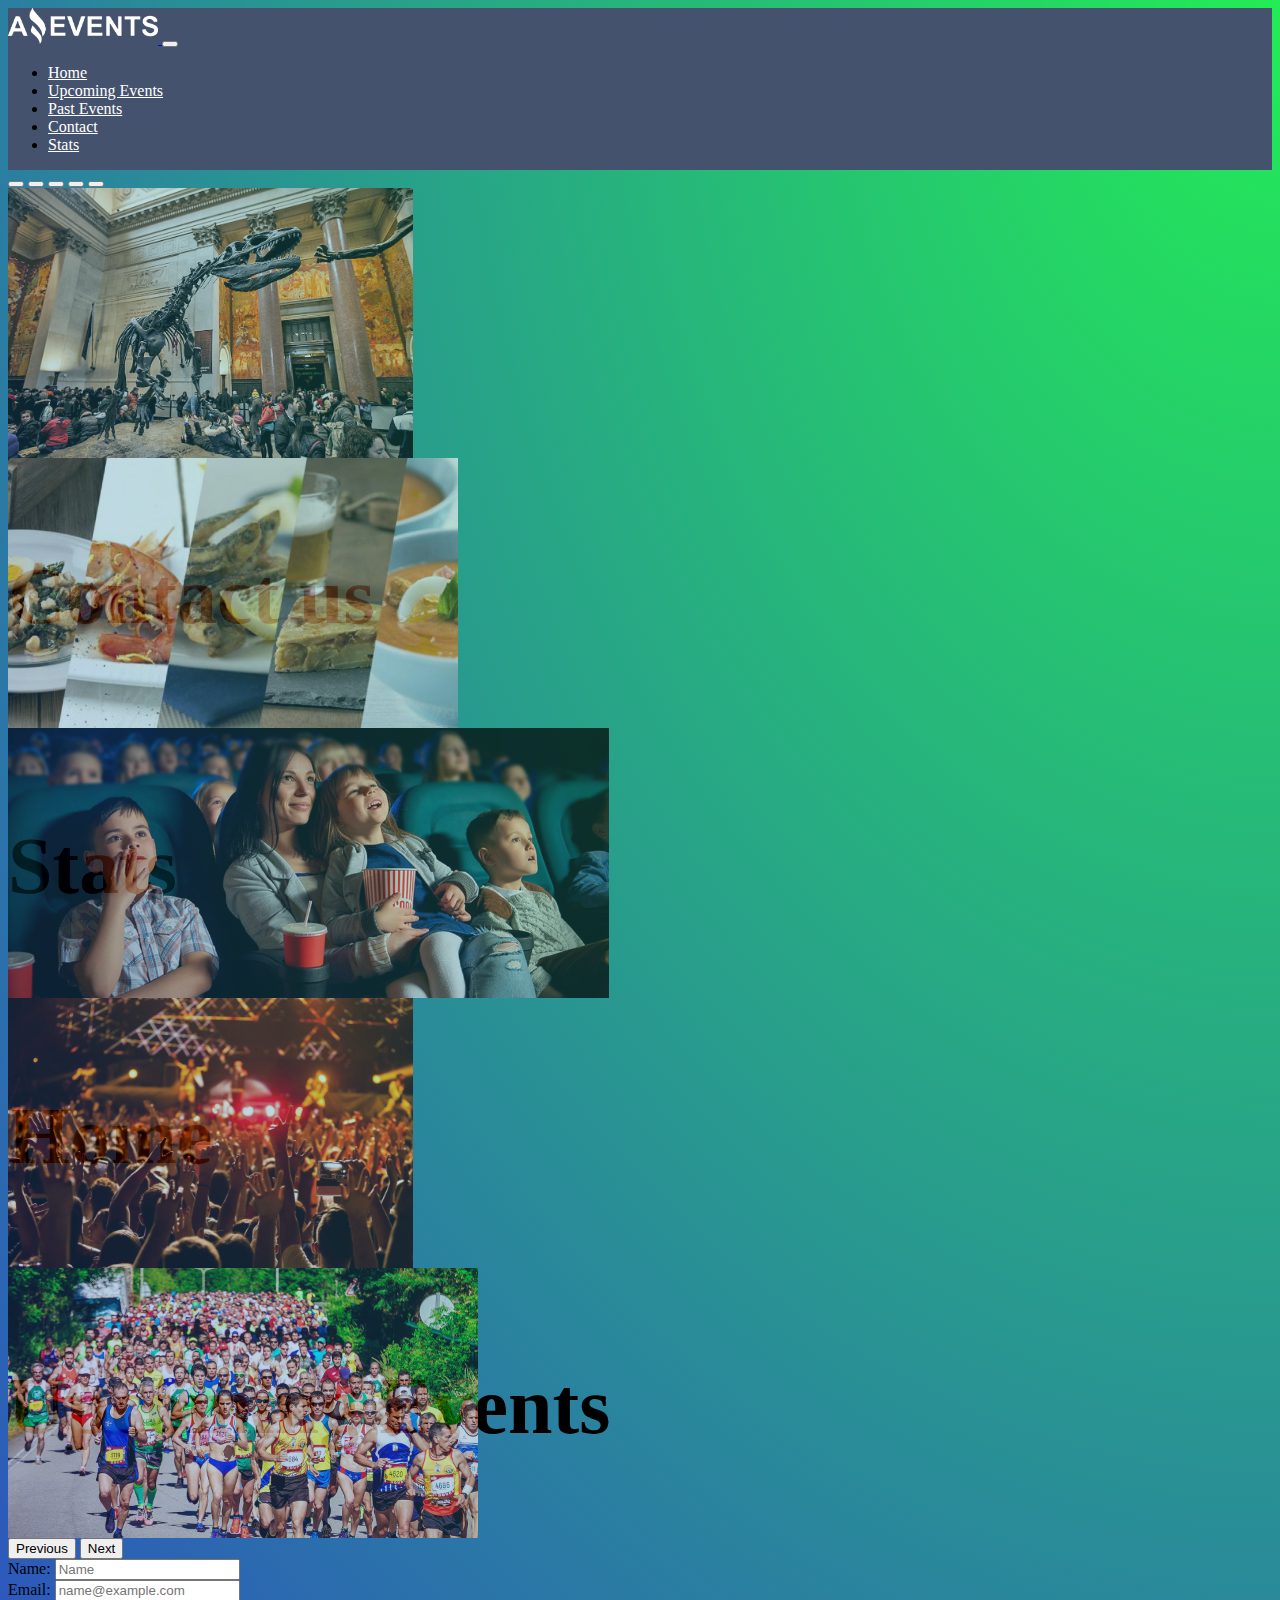
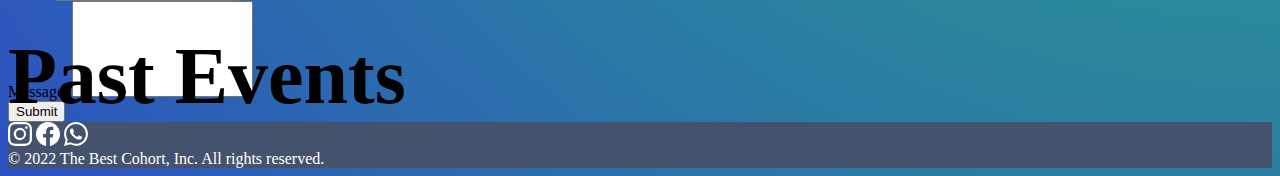
==== contact.html @ bef021f9 "first update" ====
<!DOCTYPE html>
<html lang="en">

<head>
    <meta charset="UTF-8">
    <meta http-equiv="X-UA-Compatible" content="IE=edge">
    <meta name="viewport" content="width=device-width, initial-scale=1.0">
    <link rel="shortcut icon" href="./assets/imgs/icon_completo.png" type="image/x-icon">
    <title>A-Events</title>
    <!-- CSS only -->
    <link href="https://cdn.jsdelivr.net/npm/bootstrap@5.2.0/dist/css/bootstrap.min.css" rel="stylesheet"
        integrity="sha384-gH2yIJqKdNHPEq0n4Mqa/HGKIhSkIHeL5AyhkYV8i59U5AR6csBvApHHNl/vI1Bx" crossorigin="anonymous">
    <link rel="stylesheet" href="./assets/style/style.css">
</head>

<body class="body-special">
    <nav class="navbar navbar-expand-lg py-3">
        <div class="container">
            <a href="#" class="navbar-brand">
                <!-- Logo Image -->
                <img src="./assets/imgs/logo_blanco.png" width="150" alt="" class="d-inline-block align-middle mr-2">
            </a>

            <button class="navbar-toggler" type="button" data-bs-toggle="collapse"
                data-bs-target="#navbarSupportedContent" aria-controls="navbarSupportedContent" aria-expanded="false"
                aria-label="Toggle navigation">
                <span class="navbar-toggler-icon"></span>
            </button>

            <div id="navbarSupportedContent" class="collapse navbar-collapse justify-content-end col-xxl-10">
                <ul class="navbar-nav ml-auto">
                    <li class="nav-item active"><a href="./index.html" class="nav-link">Home</a></li>
                    <li class="nav-item"><a href="./upcoming_events.html" class="nav-link">Upcoming Events</a></li>
                    <li class="nav-item"><a href="./past_events.html" class="nav-link">Past Events</a></li>
                    <li class="nav-item"><a href="#" class="nav-link">Contact</a></li>
                    <li class="nav-item"><a href="./stats.html" class="nav-link">Stats</a></li>
                </ul>
            </div>
        </div>
    </nav>
    <div id="carouselExampleCaptions" class="carousel slide" data-bs-ride="false">
        <div class="carousel-indicators">
            <button type="button" data-bs-target="#carouselExampleCaptions" data-bs-slide-to="0" class="active"
                aria-current="true" aria-label="Slide 1"></button>
            <button type="button" data-bs-target="#carouselExampleCaptions" data-bs-slide-to="1"
                aria-label="Slide 2"></button>
            <button type="button" data-bs-target="#carouselExampleCaptions" data-bs-slide-to="2"
                aria-label="Slide 3"></button>
            <button type="button" data-bs-target="#carouselExampleCaptions" data-bs-slide-to="3"
                aria-label="Slide 4"></button>
            <button type="button" data-bs-target="#carouselExampleCaptions" data-bs-slide-to="4"
                aria-label="Slide 5"></button>
        </div>
        <div class="carousel-inner active">
            <div class="carousel-item active">
                <img src="./assets/imgs/museum.jpg" class="d-block w-100" alt="Museum">
                <div class="carousel-caption d-none d-md-block">
                    <h5 class="title-carousel">Contact us</h5>
                </div>
            </div>
            <div class="carousel-item">
                <img src="./assets/imgs/food.jpg" class="d-block w-100" alt="Food">
                <div class="carousel-caption d-none d-md-block">
                    <h5 class="title-carousel">Stats</h5>
                </div>
            </div>
            <div class="carousel-item">
                <img src="./assets/imgs/cinema.jfif" class="d-block w-100" alt="Family in the cinema">
                <div class="carousel-caption d-none d-md-block">
                    <h5 class="title-carousel">Home</h5>
                </div>
            </div>
            <div class="carousel-item">
                <img src="./assets/imgs/concert.jpg" class="d-block w-100" alt="A concert">
                <div class="carousel-caption d-none d-md-block">
                    <h5 class="title-carousel">Upcoming Events</h5>
                </div>
            </div>
            <div class="carousel-item">
                <img src="./assets/imgs/marathon.jpg" class="d-block w-100" alt="A marathon">
                <div class="carousel-caption d-none d-md-block">
                    <h5 class="title-carousel-past">Past Events</h5>
                </div>
            </div>
        </div>
        <button class="carousel-control-prev" type="button" data-bs-target="#carouselExampleCaptions"
            data-bs-slide="prev">
            <span class="carousel-control-prev-icon" aria-hidden="true"></span>
            <span class="visually-hidden">Previous</span>
        </button>
        <button class="carousel-control-next" type="button" data-bs-target="#carouselExampleCaptions"
            data-bs-slide="next">
            <span class="carousel-control-next-icon" aria-hidden="true"></span>
            <span class="visually-hidden">Next</span>
        </button>
    </div>
    <div class="container d-flex flex-column gap-4 py-4 px-5 py-xxl-5  px-xxl-0">
        <div class="mb-3 px-md-5 px-xxl-0">
            <label for="formGroupExampleInput" class="form-label text-light">Name:</label>
            <input type="text" class="form-control" id="formGroupExampleInput" placeholder="Name">
        </div>
        <div class="mb-3 px-md-5 px-xxl-0">
            <label for="exampleFormControlInput1" class="form-label text-light">Email:</label>
            <input type="email" class="form-control" id="exampleFormControlInput1" placeholder="name@example.com">
        </div>
        <div class="mb-3 px-md-5 px-xxl-0">
            <label for="exampleFormControlTextarea1" class="form-label text-light">Message:</label>
            <textarea class="form-control" id="exampleFormControlTextarea1" rows="6"></textarea>
        </div>
        <button type="submit" class="btn btn-primary align-self-md-end mx-md-5 mx-xxl-0 p-3">Submit</button>
    </div>
    <footer id="footer-special" class="d-flex justify-content-around align-items-center">
        <div class="p-3 d-flex justify-content-center align-items-center justify-content-md-end">
            <a class="btn btn-floating m-1" class="text-white" role="button"><svg xmlns="http://www.w3.org/2000/svg"
                    width="24" height="24" fill="currentColor" class="bi bi-instagram" viewBox="0 0 16 16">
                    <path
                        d="M8 0C5.829 0 5.556.01 4.703.048 3.85.088 3.269.222 2.76.42a3.917 3.917 0 0 0-1.417.923A3.927 3.927 0 0 0 .42 2.76C.222 3.268.087 3.85.048 4.7.01 5.555 0 5.827 0 8.001c0 2.172.01 2.444.048 3.297.04.852.174 1.433.372 1.942.205.526.478.972.923 1.417.444.445.89.719 1.416.923.51.198 1.09.333 1.942.372C5.555 15.99 5.827 16 8 16s2.444-.01 3.298-.048c.851-.04 1.434-.174 1.943-.372a3.916 3.916 0 0 0 1.416-.923c.445-.445.718-.891.923-1.417.197-.509.332-1.09.372-1.942C15.99 10.445 16 10.173 16 8s-.01-2.445-.048-3.299c-.04-.851-.175-1.433-.372-1.941a3.926 3.926 0 0 0-.923-1.417A3.911 3.911 0 0 0 13.24.42c-.51-.198-1.092-.333-1.943-.372C10.443.01 10.172 0 7.998 0h.003zm-.717 1.442h.718c2.136 0 2.389.007 3.232.046.78.035 1.204.166 1.486.275.373.145.64.319.92.599.28.28.453.546.598.92.11.281.24.705.275 1.485.039.843.047 1.096.047 3.231s-.008 2.389-.047 3.232c-.035.78-.166 1.203-.275 1.485a2.47 2.47 0 0 1-.599.919c-.28.28-.546.453-.92.598-.28.11-.704.24-1.485.276-.843.038-1.096.047-3.232.047s-2.39-.009-3.233-.047c-.78-.036-1.203-.166-1.485-.276a2.478 2.478 0 0 1-.92-.598 2.48 2.48 0 0 1-.6-.92c-.109-.281-.24-.705-.275-1.485-.038-.843-.046-1.096-.046-3.233 0-2.136.008-2.388.046-3.231.036-.78.166-1.204.276-1.486.145-.373.319-.64.599-.92.28-.28.546-.453.92-.598.282-.11.705-.24 1.485-.276.738-.034 1.024-.044 2.515-.045v.002zm4.988 1.328a.96.96 0 1 0 0 1.92.96.96 0 0 0 0-1.92zm-4.27 1.122a4.109 4.109 0 1 0 0 8.217 4.109 4.109 0 0 0 0-8.217zm0 1.441a2.667 2.667 0 1 1 0 5.334 2.667 2.667 0 0 1 0-5.334z" />
                </svg></a>
            <a class="btn btn-floating m-1" class="text-white" role="button"><svg xmlns="http://www.w3.org/2000/svg"
                    width="24" height="24" fill="currentColor" class="bi bi-facebook" viewBox="0 0 16 16">
                    <path
                        d="M16 8.049c0-4.446-3.582-8.05-8-8.05C3.58 0-.002 3.603-.002 8.05c0 4.017 2.926 7.347 6.75 7.951v-5.625h-2.03V8.05H6.75V6.275c0-2.017 1.195-3.131 3.022-3.131.876 0 1.791.157 1.791.157v1.98h-1.009c-.993 0-1.303.621-1.303 1.258v1.51h2.218l-.354 2.326H9.25V16c3.824-.604 6.75-3.934 6.75-7.951z" />
                </svg></a>
            <a class="btn btn-floating m-1" class="text-white" role="button"><svg xmlns="http://www.w3.org/2000/svg"
                    width="24" height="24" fill="currentColor" class="bi bi-whatsapp" viewBox="0 0 16 16">
                    <path
                        d="M13.601 2.326A7.854 7.854 0 0 0 7.994 0C3.627 0 .068 3.558.064 7.926c0 1.399.366 2.76 1.057 3.965L0 16l4.204-1.102a7.933 7.933 0 0 0 3.79.965h.004c4.368 0 7.926-3.558 7.93-7.93A7.898 7.898 0 0 0 13.6 2.326zM7.994 14.521a6.573 6.573 0 0 1-3.356-.92l-.24-.144-2.494.654.666-2.433-.156-.251a6.56 6.56 0 0 1-1.007-3.505c0-3.626 2.957-6.584 6.591-6.584a6.56 6.56 0 0 1 4.66 1.931 6.557 6.557 0 0 1 1.928 4.66c-.004 3.639-2.961 6.592-6.592 6.592zm3.615-4.934c-.197-.099-1.17-.578-1.353-.646-.182-.065-.315-.099-.445.099-.133.197-.513.646-.627.775-.114.133-.232.148-.43.05-.197-.1-.836-.308-1.592-.985-.59-.525-.985-1.175-1.103-1.372-.114-.198-.011-.304.088-.403.087-.088.197-.232.296-.346.1-.114.133-.198.198-.33.065-.134.034-.248-.015-.347-.05-.099-.445-1.076-.612-1.47-.16-.389-.323-.335-.445-.34-.114-.007-.247-.007-.38-.007a.729.729 0 0 0-.529.247c-.182.198-.691.677-.691 1.654 0 .977.71 1.916.81 2.049.098.133 1.394 2.132 3.383 2.992.47.205.84.326 1.129.418.475.152.904.129 1.246.08.38-.058 1.171-.48 1.338-.943.164-.464.164-.86.114-.943-.049-.084-.182-.133-.38-.232z" />
                </svg></a>
        </div>
        <div class="p-3 d-flex justify-content-center align-items-center justify-content-md-end" style="color:white">
            &copy; 2022 The Best Cohort, Inc. All rights reserved.
        </div>
    </footer>
    <!-- JavaScript Bundle with Popper -->
    <script src="https://cdn.jsdelivr.net/npm/bootstrap@5.2.0/dist/js/bootstrap.bundle.min.js"
        integrity="sha384-A3rJD856KowSb7dwlZdYEkO39Gagi7vIsF0jrRAoQmDKKtQBHUuLZ9AsSv4jD4Xa"
        crossorigin="anonymous"></script>
</body>

</html>
---- assets/style/style.css ----
body {
    /* Created with https://www.css-gradient.com */
    background: #23EC55;
    background: -webkit-radial-gradient(top right, #23EC55, #2D51C1);
    background: -moz-radial-gradient(top right, #23EC55, #2D51C1);
    background: radial-gradient(to bottom left, #23EC55, #2D51C1);
    /* min-height: 100vh; */
}

.body-special {
    display: flex;
    min-height: 100vh;
    flex-direction: column;
}

nav {
    /* height: 5vh; */
    background-color: #45526e;
}

.nav-link {
    color: white;
}

.title-carousel {
    font-size: 5rem;
    color: black;
}

/* .title-carousel:hover {
    color: white;
} */

.title-carousel-past {
    font-size: 5rem;
    color: black;
}

.carousel-caption {
    top: 50%;
    transform: translateY(-50%);
    bottom: initial;
    -webkit-transform-style: preserve-3d;
    -moz-transform-style: preserve-3d;
    transform-style: preserve-3d;
}

.carousel-item{
    height: 30vh;
}

.carousel-slide {
    height: 30vh;
}

.carousel-item>img{
    height: 100%;
    object-fit:cover;
    object-position: 0 25%;
    opacity: 0.7;
}

.form-check-input:checked {
    background-color: #45526e;
    border-color: #45526e;
}

.bi {
    color: white;
    /* padding-bottom: 6px; */
}

.button-card:not(.first-button) {
    display: flex;
    justify-content: space-between;
    padding-right: 2.5rem;
    align-items: center;
}

.first-button {
    text-decoration: none;
    padding-left: 2.5rem;
    color: black;
}

.first-button:hover {
    color: white;
}

footer {
    background-color: #45526e;
    /* position: relative;
    bottom: 0;
    width: 100%; */
}

#footer-special {
    margin-top: auto;
    width: 100%;
}

#cards-section img{
    height: 50%;
    object-fit: cover;
}

#cards-section .card {
    width: 20rem;
    color: white;
    background-color: #45526e;
}

#cards-section-details img{
    height: 50%;
    object-fit: cover;
}

#cards-section-details .card {
    width: 30rem;
    color: white;
    background-color: #45526e;
}

#cards-section-details .card1 {
    width: 30rem;
    color: white;
    background-color: #45526e;
}

.card1 {
    border-radius: 5rem;
}

#cards-section-details .card1 img {
    height: 100%;
    object-fit: cover;
    border-radius: 5rem;
}

thead {
    text-align: center;
    background-color: #45526e;
    color: white;
    /* border: 0.5rem solid #45526e; */
}

td {
    height: 2rem;
}
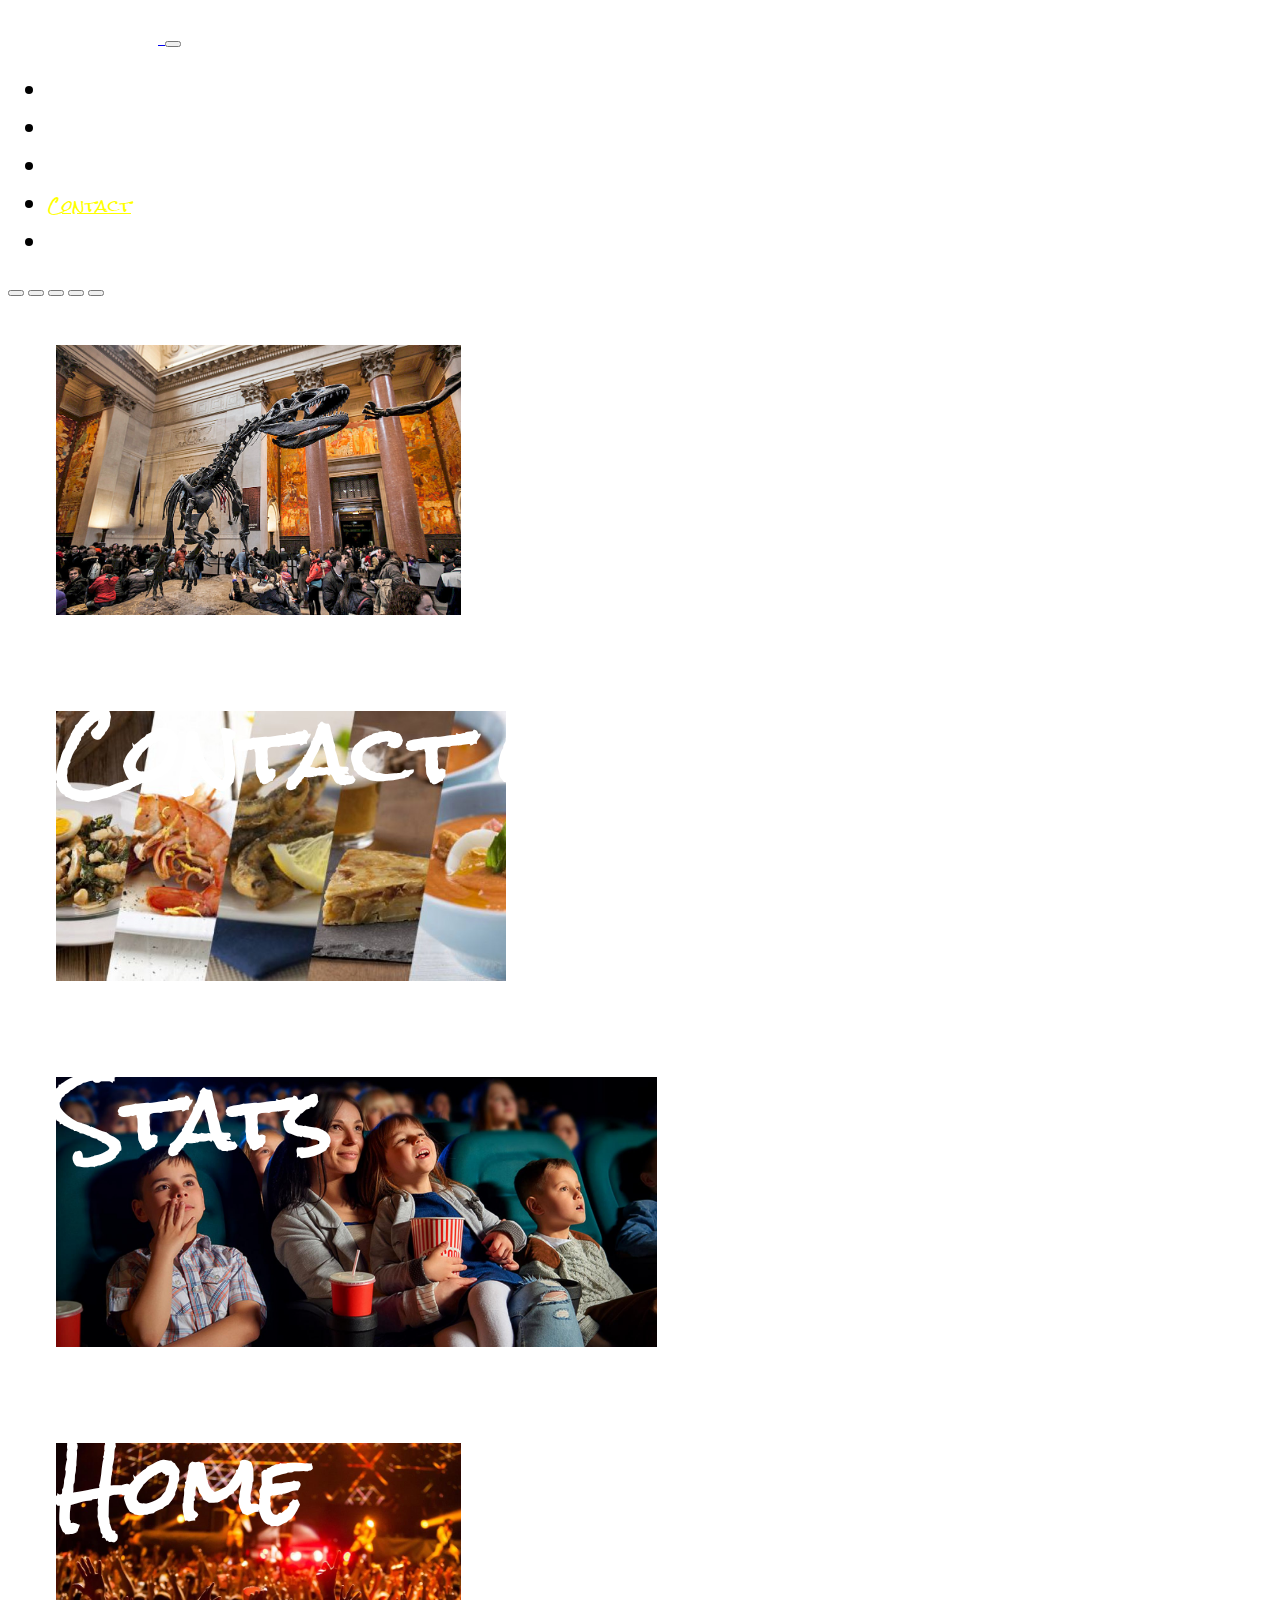
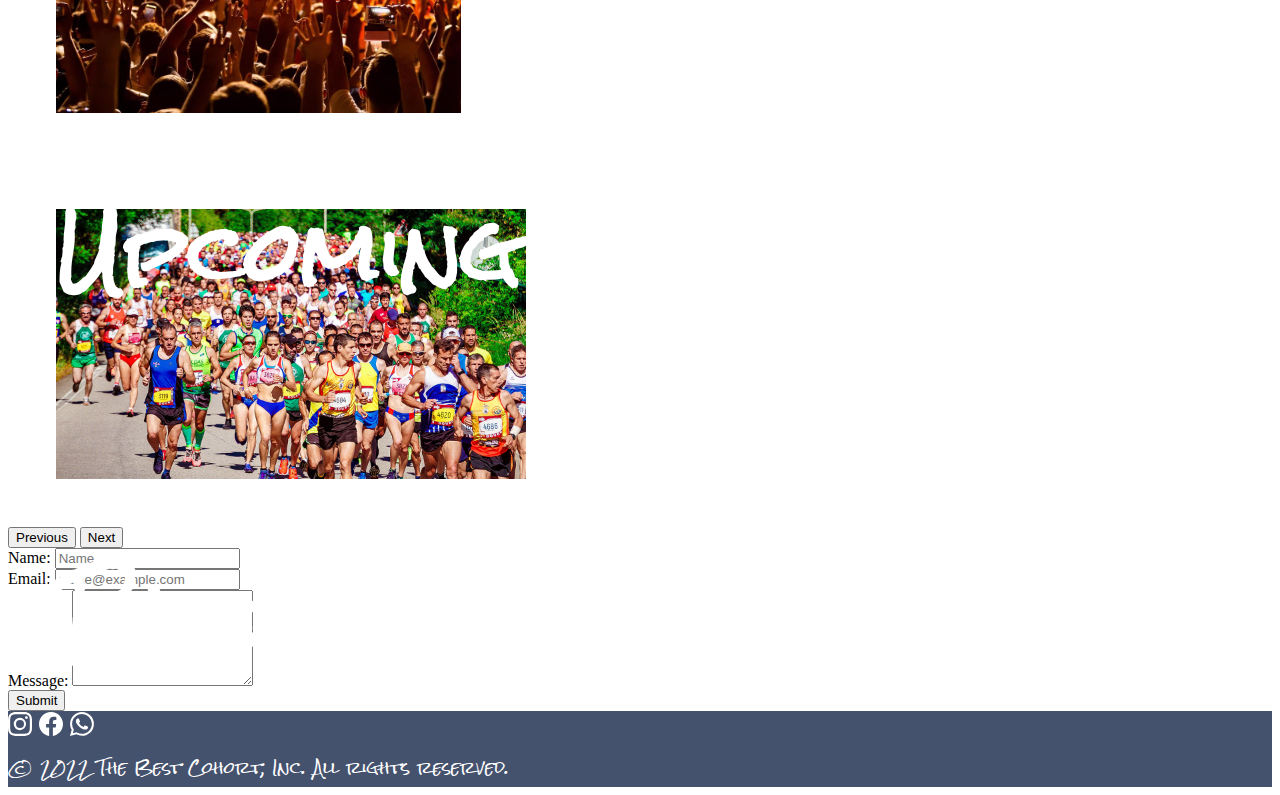
==== commit d604a77a: "third update" ====
--- a/contact.html
+++ b/contact.html
@@ -29,10 +29,10 @@
 
             <div id="navbarSupportedContent" class="collapse navbar-collapse justify-content-end col-xxl-10">
                 <ul class="navbar-nav ml-auto">
-                    <li class="nav-item active"><a href="./index.html" class="nav-link">Home</a></li>
+                    <li class="nav-item"><a href="./index.html" class="nav-link">Home</a></li>
                     <li class="nav-item"><a href="./upcoming_events.html" class="nav-link">Upcoming Events</a></li>
                     <li class="nav-item"><a href="./past_events.html" class="nav-link">Past Events</a></li>
-                    <li class="nav-item"><a href="#" class="nav-link">Contact</a></li>
+                    <li class="nav-item active"><a href="#" class="nav-link" id="active">Contact</a></li>
                     <li class="nav-item"><a href="./stats.html" class="nav-link">Stats</a></li>
                 </ul>
             </div>
--- a/assets/style/style.css
+++ b/assets/style/style.css
@@ -1,10 +1,21 @@
+@import url('https://fonts.googleapis.com/css2?family=Dancing+Script&display=swap');
+@import url('https://fonts.googleapis.com/css2?family=Rock+Salt&display=swap');
+@import url('https://fonts.googleapis.com/css2?family=Amatic+SC&display=swap');
+
 body {
     /* Created with https://www.css-gradient.com */
-    background: #23EC55;
+    /* background: #23EC55;
     background: -webkit-radial-gradient(top right, #23EC55, #2D51C1);
     background: -moz-radial-gradient(top right, #23EC55, #2D51C1);
-    background: radial-gradient(to bottom left, #23EC55, #2D51C1);
+    background: radial-gradient(to bottom left, #23EC55, #2D51C1); */
+    /* Created with https://www.css-gradient.com */
+/* Created with https://www.css-gradient.com */
+/* background: #1B8CA3;
+background: -webkit-linear-gradient(top right, #1B8CA3, #0B121D);
+background: -moz-linear-gradient(top right, #1B8CA3, #0B121D);
+background: linear-gradient(to bottom left, #1B8CA3, #0B121D); */
     /* min-height: 100vh; */
+background-image: url(https://i.pinimg.com/originals/af/f5/86/aff586e5a92ad7b4dab6c16d2ee60814.jpg);
 }
 
 .body-special {
@@ -15,16 +26,31 @@
 
 nav {
     /* height: 5vh; */
-    background-color: #45526e;
+    /* background-color: #45526e; */
+    background-image: url(https://i.pinimg.com/originals/af/f5/86/aff586e5a92ad7b4dab6c16d2ee60814.jpg);
+    font-family: 'Rock Salt', cursive;
 }
 
 .nav-link {
+    color: white;
+}
+
+.nav-link:hover {
+    color: yellow;
+}
+
+#active {
+    color: yellow;
+}
+
+#active:hover {
     color: white;
 }
 
 .title-carousel {
     font-size: 5rem;
-    color: black;
+    color: white;
+    font-family: 'Rock Salt', cursive;
 }
 
 /* .title-carousel:hover {
@@ -33,7 +59,8 @@
 
 .title-carousel-past {
     font-size: 5rem;
-    color: black;
+    color: white;
+    font-family: 'Rock Salt', cursive;
 }
 
 .carousel-caption {
@@ -47,6 +74,8 @@
 
 .carousel-item{
     height: 30vh;
+    border: 3rem solid transparent;
+    background-image: url(https://i.pinimg.com/originals/af/f5/86/aff586e5a92ad7b4dab6c16d2ee60814.jpg);
 }
 
 .carousel-slide {
@@ -57,7 +86,7 @@
     height: 100%;
     object-fit:cover;
     object-position: 0 25%;
-    opacity: 0.7;
+    /* opacity: 0.7; */
 }
 
 .form-check-input:checked {
@@ -89,6 +118,7 @@
 
 footer {
     background-color: #45526e;
+    font-family: 'Rock Salt', cursive;
     /* position: relative;
     bottom: 0;
     width: 100%; */
@@ -99,7 +129,7 @@
     width: 100%;
 }
 
-#cards-section img{
+/* #cards-section img{
     height: 50%;
     object-fit: cover;
 }
@@ -135,7 +165,7 @@
     height: 100%;
     object-fit: cover;
     border-radius: 5rem;
-}
+} */
 
 thead {
     text-align: center;
@@ -146,4 +176,217 @@
 
 td {
     height: 2rem;
+}
+
+.card{
+    background:rgb(69, 82, 110, 0.5);
+    width: 20rem;
+    height: 30rem;
+    color: white;
+    font-family: 'Rock Salt', cursive;
+    box-shadow: 2px 2px 5px rgba(14, 3, 49, 0.9);
+    /* border-radius: 5rem; */
+    border-radius: 5rem 5rem 0 5rem;
+    /* opacity: 0.5; */
+    /* backdrop-filter: blur(2px); */
+}
+
+.card:hover{
+    transform: scale(1.08);
+}
+
+/* .card-body{
+    height: 14rem;
+} */
+
+.card-text{
+    height: 60%;
+    font-family: 'Amatic SC', cursive;
+    margin-top: 5%;
+    font-size: 1.5rem;
+    /* color: #fff;
+    text-shadow:
+        0 0 5px rgba(0,178,255,1),
+        0 0 10px rgba(0,178,255,1),
+        0 0 20px rgba(0,178,255,1),
+        0 0 40px rgba(38,104,127,1),
+        0 0 80px rgba(38,104,127,1),
+        0 0 90px rgba(38,104,127,1),
+        0 0 100px rgba(38,104,127,1),
+        0 0 140px rgba(38,104,127,1),
+        0 0 180px rgba(38,104,127,1); */
+}
+
+.img-card{
+    width: 100%;
+    height: 40%;
+    object-fit: cover;
+    border-radius: 3rem 3rem 0 0;
+}
+
+.card-price a{
+    background: rgb(2, 2, 46) !important;
+    color: #fff;
+    text-shadow:
+        0 0 5px rgba(0,178,255,1),
+        0 0 10px rgba(0,178,255,1),
+        0 0 20px rgba(0,178,255,1),
+        0 0 40px rgba(38,104,127,1),
+        0 0 80px rgba(38,104,127,1),
+        0 0 90px rgba(38,104,127,1),
+        0 0 100px rgba(38,104,127,1),
+        0 0 140px rgba(38,104,127,1),
+        0 0 180px rgba(38,104,127,1);
+    box-shadow: inset black -1px -1px 3px;
+    padding: 1rem;
+}
+
+.card-price div{
+    font-size: 0.8rem;
+}
+
+.card-price a:hover{
+    background: rgb(22, 22, 188) !important;
+}
+
+/* .btn_m{
+    padding: 5px;
+    border-radius: 5px;
+    width: 3rem;
+    background-color: #f7f7f710;
+}
+
+.btn_m:hover{
+    transform: scale(1.15);
+}
+
+.btn_more{
+    width: 25px;
+} */
+
+
+.buscador{
+    gap: .5rem;
+    
+}
+
+#buscador{
+    background-color: white !important;
+    font-family: 'Rock Salt', cursive;
+}
+
+.error{
+    display: flex;
+    justify-content: center;
+    padding: 0;
+}
+
+.error-img{
+    width: 25rem;
+}
+
+@media (min-width: 2560px) {
+    .error-img{
+        width: 100rem;
+    }
+}
+
+@media (min-width: 1440px) {
+    .error-img{
+        width: 30rem;
+    }
+}
+
+/* #contenedor-categorias {
+    display: flex;
+    flex-direction: column;
+    gap: 25rem;
+} */
+
+.checkboxes label{
+    color: white;
+    font-family: 'Rock Salt', cursive;
+}
+
+.checkboxes label:hover{
+    color: yellow;
+}
+
+.checkboxes{
+    display: flex;
+    justify-content: center;
+    align-items: center;
+    padding-left: 1rem;
+    gap: 0.5rem;
+}
+
+.card-detail{
+    width: 100%;
+    height: 60%;
+    margin: 2rem;
+    padding: 3rem;
+    /* background:rgb(69, 82, 110, 0.5); */
+    color: white;
+    font-family: 'Rock Salt', cursive;
+    border-radius: 5rem 5rem 0 5rem;
+    gap: 5rem;
+}
+
+.card-details{
+    width: 80%;
+    height: 60%;
+    margin: 5rem;
+    padding: 3rem;
+    background:rgb(69, 82, 110, 0.5);
+    color: white;
+    font-family: 'Rock Salt', cursive;
+    border-radius: 5rem 5rem 0 5rem;
+    gap: 5rem;
+}
+
+.img-detail-container{
+    width: 100%;
+}
+
+.img-detail{
+    width: 100%;
+    border-radius: 5rem;
+}
+
+.card-body-detail{
+    color: #fff;
+    text-shadow:
+        0 0 5px rgba(0,178,255,1),
+        0 0 10px rgba(0,178,255,1),
+        0 0 20px rgba(0,178,255,1),
+        0 0 40px rgba(38,104,127,1),
+        0 0 80px rgba(38,104,127,1),
+        0 0 90px rgba(38,104,127,1),
+        0 0 100px rgba(38,104,127,1),
+        0 0 140px rgba(38,104,127,1),
+        0 0 180px rgba(38,104,127,1);
+}
+
+.card-title-detail{
+    margin-bottom: 5rem;
+    text-align: center;
+    font-size: 2rem;
+    color: blue;
+}
+
+.card-text-detail1{
+    margin-bottom: 2rem;
+    text-align: center;
+}
+
+.card-text-detail{
+    margin-bottom: 1rem;
+    text-align: center;
+}
+
+.card-price-detail{
+    margin-top: 2rem;
+    text-align: center;
+    color: black;
+    font-size: 1.5rem;
 }